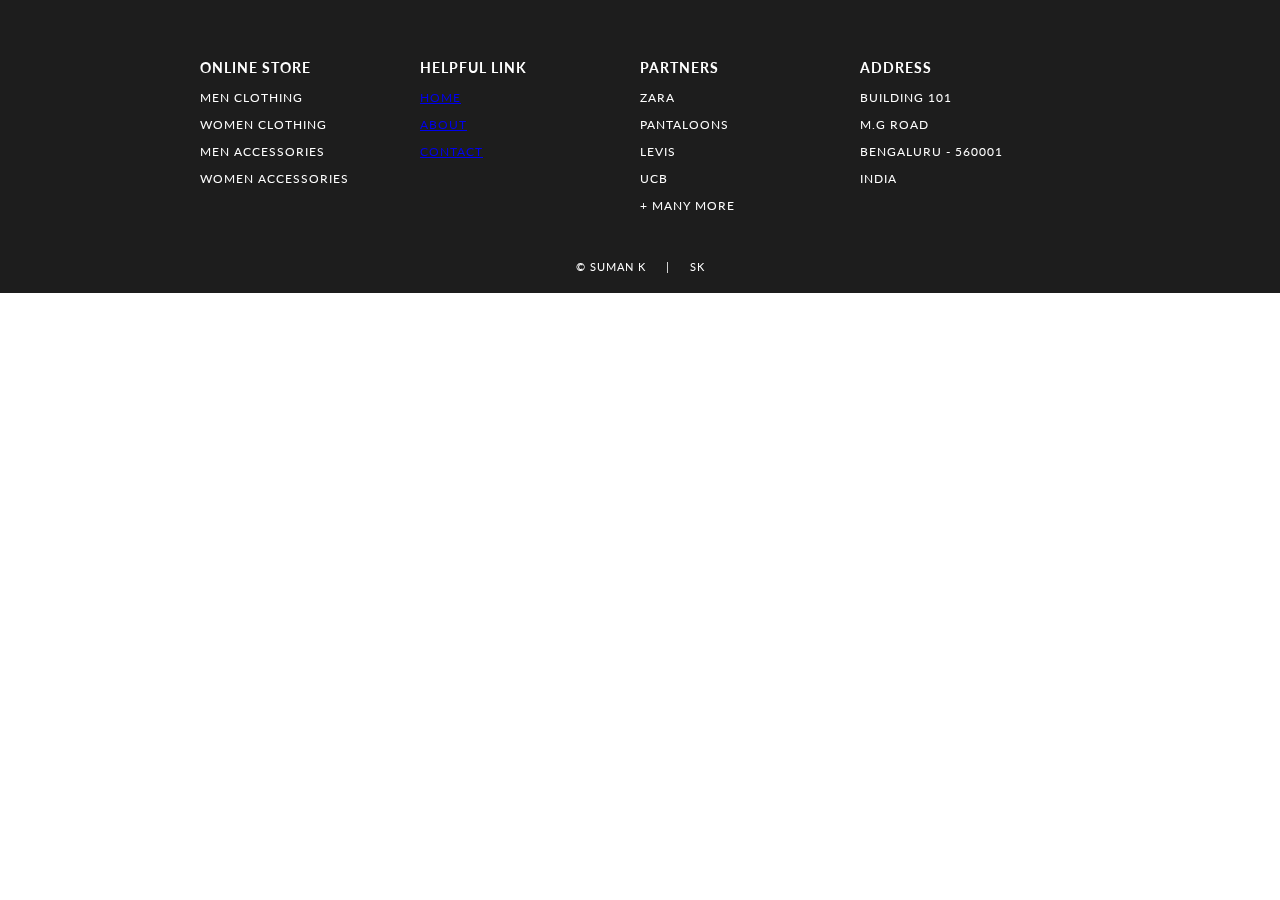
==== footer.html @ e7c53ff8 "Add files via upload" ====
<!DOCTYPE html>
<html lang="en">
<head>
    <meta charset="UTF-8">
    <meta name="viewport" content="width=device-width, initial-scale=1.0">
    <meta http-equiv="X-UA-Compatible" content="ie=edge">
    <title> FOOTER | E-COMMERCE WEBSITE BY SK </title>
    <!-- EXTERNAL LINKS -->
    <link href="https://fonts.googleapis.com/css?family=Source+Sans+Pro:300,400" rel="stylesheet">
    <link href="https://fonts.googleapis.com/css?family=Lato&display=swap" rel="stylesheet">
    <link rel="stylesheet" href="footer.css">
</head>

<body>
    <footer>
        <section>    
            <div id="containerFooter">
                
                <div id="webFooter">
                    <h3> online store </h3>
                    <p> men clothing </p>
                    <p> women clothing </p>
                    <p> men accessories </p>
                    <p> women accessories </p>
                </div>
                <div id="webFooter">
                    <h3> helpful link </h3>
                    <p> <div id="Home"><a href="index.html"> Home </a></div></p>
                    <p> <div id="about"><a href="_"> About </a></div> </p>
                    <p> <div id="contact"><a href="suman280201@gmail.com"> Contact </a></div> </p>
                </div>
                <div id="webFooter">
                    <h3> partners </h3>
                    <p> zara </p>
                    <p> pantaloons </p>
                    <p> levis </p>
                    <p> ucb </p>
                    <p> + many more </p>
                </div>
                <div id="webFooter">
                    <h3> Address </h3>
                    <p> building 101 </p>
                    <p> M.G Road </p>
                    <p> Bengaluru - 560001 </p>
                    <p> India </p>
                </div>
            </div>
            <div id="credit"><a href="https://www.linkedin.com/in/suman-k-9a31b8283"> © SUMAN K </a> &nbsp&nbsp&nbsp | &nbsp&nbsp&nbsp <a href="https://vercel.com/sumanks-projects" target="_blank"> SK </a></div>
        </section>

    </footer>

</body>
</html>
---- footer.css ----
body
{
    margin: 0;
    font-family: 'Lato', sans-serif;
}

#containerFooter
{
    width: 100%;
    background-color: rgb(29, 29, 29);
    color: white;
    letter-spacing: 1px;
    display: grid;
    grid-template-columns: repeat(4, 1fr);
    text-transform: uppercase;
    font-size: 15px;
    padding: 15px 300px;
    box-sizing: border-box;
}
#containerFooter h3:hover, #containerFooter p:hover
{
    color: lightslategray;
    cursor: pointer;
}
#webFooter
{
    padding-top: 30px;
    font-size: 12px;
}
#credit 
{
    width: 100%;
    margin: auto;
    padding: 20px 0;
    text-align: center;
    background-color: rgb(29, 29, 29);
    color: white;
    font-size: 11px;
    letter-spacing: 1px;
}

#credit a
{
    color: white;
    text-decoration: none;
    position: relative;
}
#credit a::after
{
content: "";
background: white;
mix-blend-mode: exclusion;
width: calc(100% + 18px);
height: 0;
position: absolute;
bottom: -4px;
left: -10px;
transition: all .3s cubic-bezier(0.445, 0.05, 0.55, 0.95);
}
#credit a:hover::after
{
    height: calc(100% + 8px)
}

/* ----------------------------- MEDIA QUERY --------------------------- */

@media(max-width: 1350px)
{
    #containerFooter
    {
        padding: 15px 200px;
    }
}
@media(max-width: 1166px)
{
    #containerFooter
    {
        padding: 15px 100px;
    }
}
@media(max-width: 950px)
{
    #containerFooter
    {
        padding: 15px 50px;
    }
}
@media(max-width: 850px)
{
    #containerFooter
    {
        font-size: 13px;
    }
    #webFooter
    {
        font-size: 10px;
    }
}
@media(max-width: 750px)
{
    #containerFooter
    {
        display: grid;
        grid-template-columns: 1fr 1fr;
        padding: 15px 100px;
    }
    #webFooter
    {
        padding: 15px 20px;
    }
}
@media(max-width: 540px)
{
    #containerFooter
    {
        padding: 0 25px;
    }
}
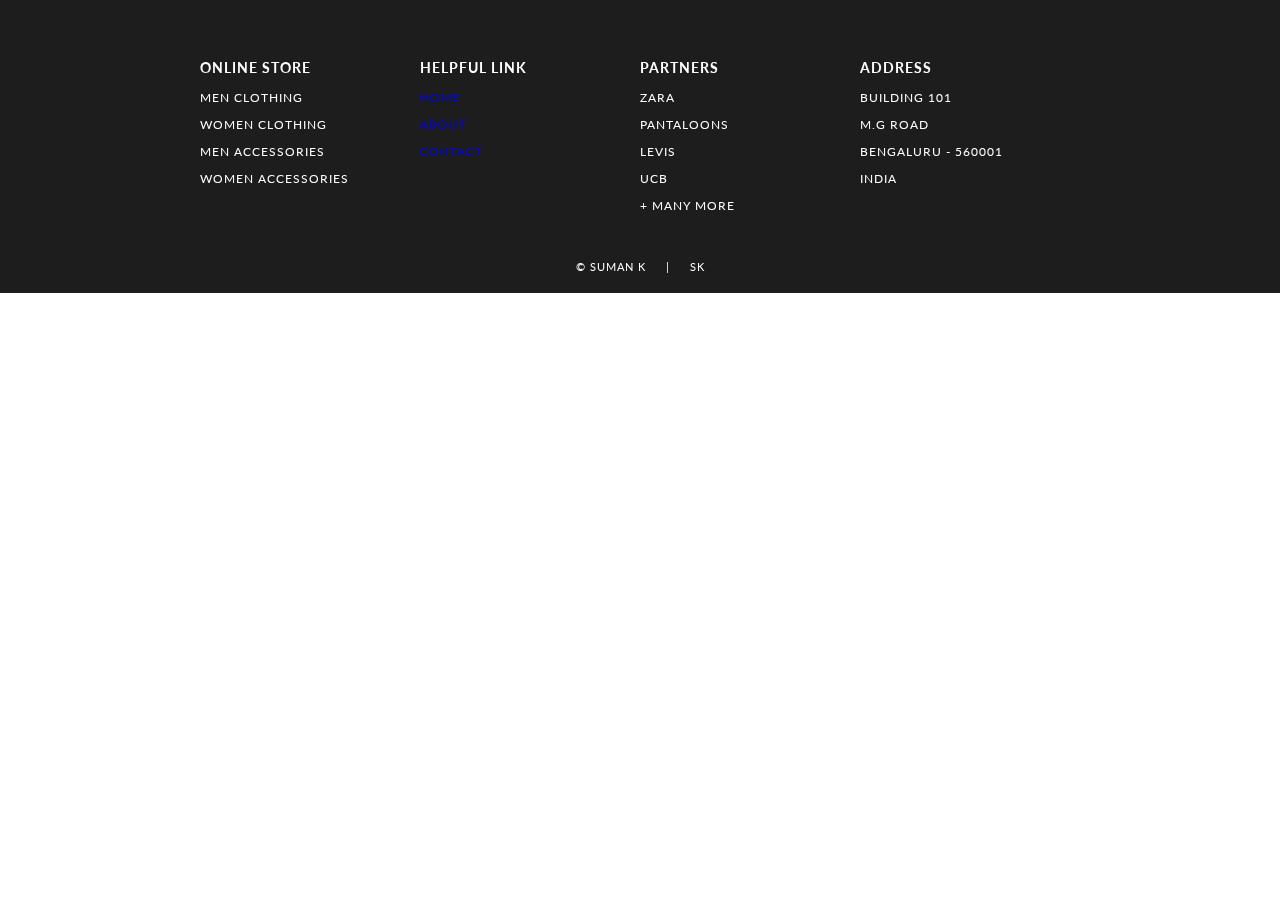
==== commit b48d1c98: "footer.html" ====
--- a/footer.html
+++ b/footer.html
@@ -25,9 +25,9 @@
                 </div>
                 <div id="webFooter">
                     <h3> helpful link </h3>
-                    <p> <div id="Home"><a href="index.html"> Home </a></div></p>
-                    <p> <div id="about"><a href="_"> About </a></div> </p>
-                    <p> <div id="contact"><a href="suman280201@gmail.com"> Contact </a></div> </p>
+                    <p> <div id="Home"><a href="index.html" style="font: black;text-decoration: none;"> Home </a></style></div></p>
+                    <p> <div id="about"><a href="_" style="font: black;text-decoration: none;"> About </a></style></div> </p>
+                    <p> <div id="contact"><a href="suman280201@gmail.com" style="font: black;text-decoration: none;"> Contact </a></style></div> </p>
                 </div>
                 <div id="webFooter">
                     <h3> partners </h3>
@@ -51,4 +51,4 @@
     </footer>
 
 </body>
-</html>+</html>
